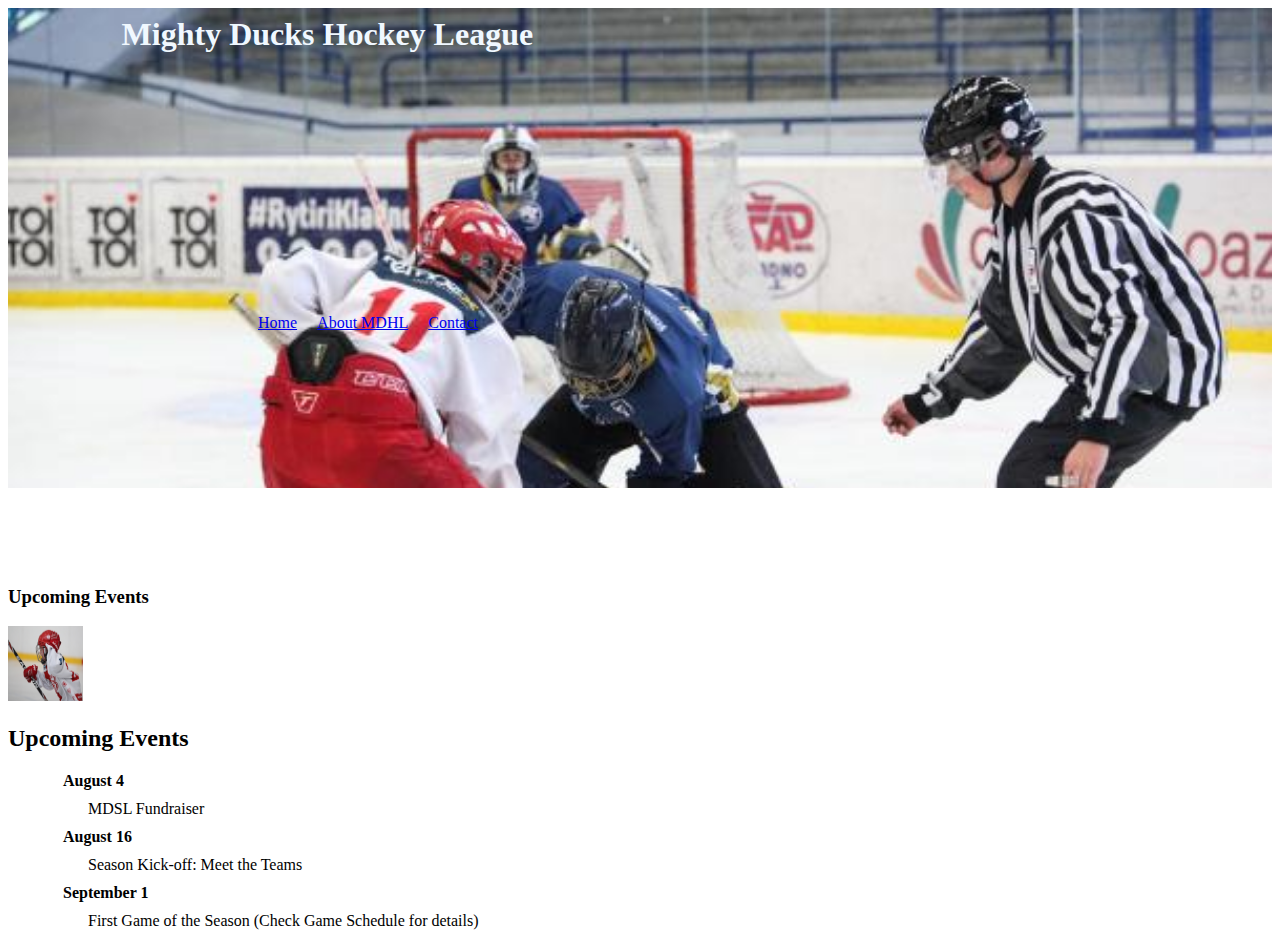
==== proyecto-task1/index.html @ cb16e8b1 "proyecto actualizado" ====
<!DOCTYPE html>
<html lang="en">
<head>
    <meta charset="UTF-8">
    <meta name="viewport" content="width=device-width, initial-scale=1.0">
    <link rel="shortcut icon" href="./assets/Image/LogoMightyducks-01.ico"/>
    <link rel="stylesheet" href="./assets/styles/css.css">
    <title>Home</title>
</head>
<body>
    <header>
        <h1 class="TextoPrincipal">Mighty Ducks Hockey League</h1>
        <div>
            <nav>
                <ul class="nav">
                    <li class="nav-item">
                        <a class="nav-link active" href="index.html" aria-current="page">Home <span class="visually-hidden"></span></a>
                    </li>
                    <li class="nav-item">
                        <a class="nav-link" href="aboutMDHL.html">About MDHL</a>
                    </li>
                    <li class="nav-item">
                        <a class="nav-link" href="contact.html">Contact</a>
                    </li>
                </ul>
            </nav>
        </div>
    </header>

    <main>
        <div class="subtitulo">
            <img class="Logo" src="./assets/Image/LogoMightyducks-01-recortado.png" alt="logo">
            <h3 class="textosubtitulo">Upcoming Events</h3>
        </div>
        <aside>
            <img src="./assets/Image/hockey1.jpg" alt="">
        </aside>
        <div>
                <h2>Upcoming Events</h2>
            <section>
                <h4>August 4</h4>
                <p>MDSL Fundraiser</p>
            </section>
            <section>
                <h4>August 16</h4>
                <p>Season Kick-off: Meet the Teams</p>
            </section>
            <section>
                <h4>September 1</h4>
                <p>First Game of the Season (Check Game Schedule for details)</p>
            </section>
        </div>
        
    </main>

</body>
</html>
---- proyecto-task1/assets/styles/css.css ----
header{
    background-image:url(../Image/design1_image1.jpg) ;
    background-size: 50% 0%;
    background-size: cover;
    padding: 200px;
}
nav{
    display: flex;
    flex-wrap: wrap;
    float: inline-start;
}
ul {
    list-style-type: none;
    margin: 10;
    padding: 10;
    display: flex;
}
ul li{
    padding: 10px;
}
img {
    width: 75px;
    height: 75px;
}
.flex{
    display: flex;
    flex-wrap: wrap;
}
.flex h2{
    margin: 15px;
}
h6{
    font-weight: bold;
}
section{
    width: 60%;
}
section h4{
    padding-left: 50px;
    margin: 5px;
    flex: 40%;
}
section p{
    padding-left: 70px;
    margin: 10px;
    flex: 40%;
}
.TextoPrincipal{
    position: relative;
    top: -213px;
    left: -10%;
    color: aliceblue;
}
.Logo{
    position: relative;
    top: -140px;
    left: -16%;
}
.textosubtitulo{
    position: relative;
}
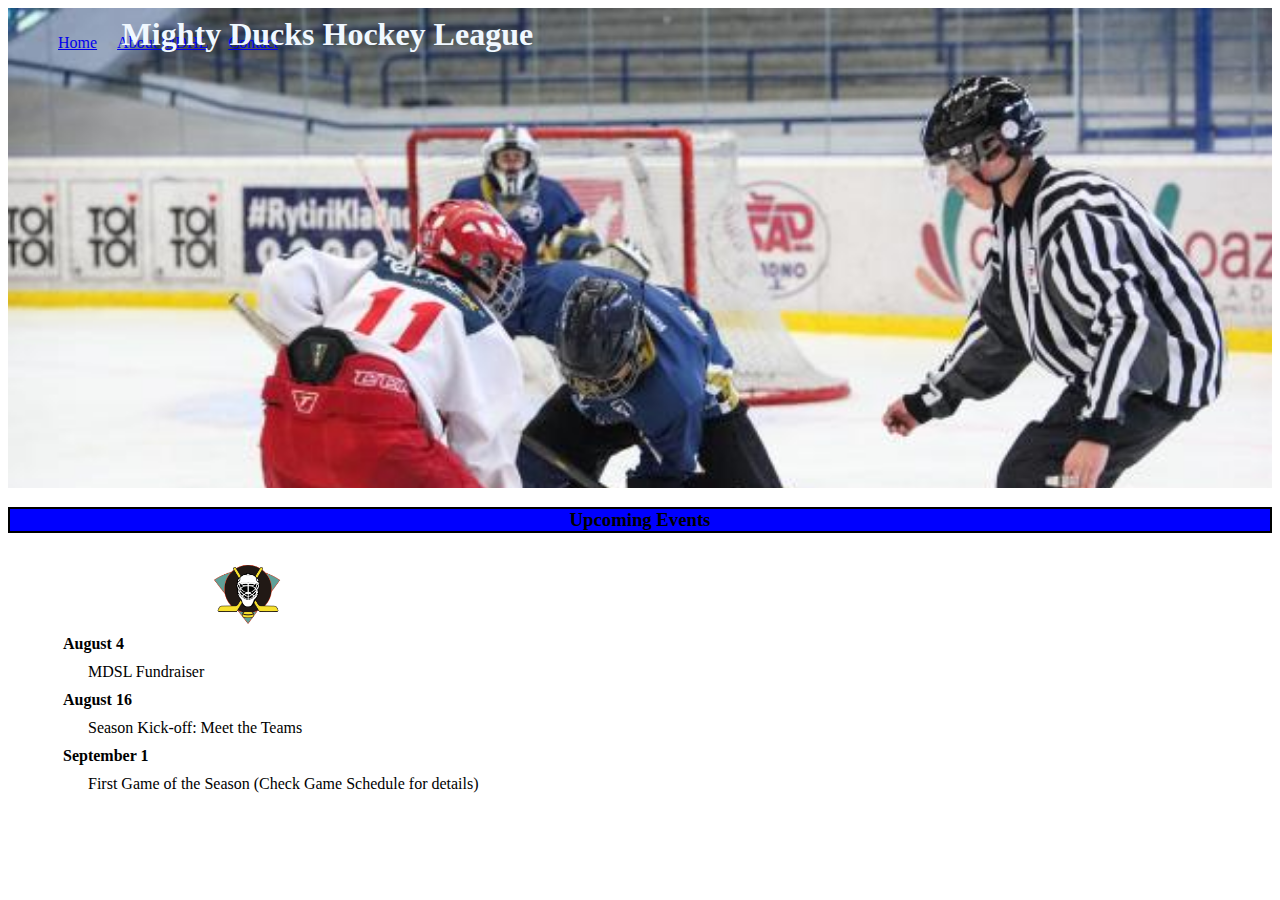
==== commit aaa09291: "cambios" ====
--- a/proyecto-task1/index.html
+++ b/proyecto-task1/index.html
@@ -1,57 +1,54 @@
-<!DOCTYPE html>
-<html lang="en">
-<head>
-    <meta charset="UTF-8">
-    <meta name="viewport" content="width=device-width, initial-scale=1.0">
-    <link rel="shortcut icon" href="./assets/Image/LogoMightyducks-01.ico"/>
-    <link rel="stylesheet" href="./assets/styles/css.css">
-    <title>Home</title>
-</head>
-<body>
-    <header>
-        <h1 class="TextoPrincipal">Mighty Ducks Hockey League</h1>
-        <div>
-            <nav>
-                <ul class="nav">
-                    <li class="nav-item">
-                        <a class="nav-link active" href="index.html" aria-current="page">Home <span class="visually-hidden"></span></a>
-                    </li>
-                    <li class="nav-item">
-                        <a class="nav-link" href="aboutMDHL.html">About MDHL</a>
-                    </li>
-                    <li class="nav-item">
-                        <a class="nav-link" href="contact.html">Contact</a>
-                    </li>
-                </ul>
-            </nav>
-        </div>
-    </header>
-
-    <main>
-        <div class="subtitulo">
-            <img class="Logo" src="./assets/Image/LogoMightyducks-01-recortado.png" alt="logo">
-            <h3 class="textosubtitulo">Upcoming Events</h3>
-        </div>
-        <aside>
-            <img src="./assets/Image/hockey1.jpg" alt="">
-        </aside>
-        <div>
-                <h2>Upcoming Events</h2>
-            <section>
-                <h4>August 4</h4>
-                <p>MDSL Fundraiser</p>
-            </section>
-            <section>
-                <h4>August 16</h4>
-                <p>Season Kick-off: Meet the Teams</p>
-            </section>
-            <section>
-                <h4>September 1</h4>
-                <p>First Game of the Season (Check Game Schedule for details)</p>
-            </section>
-        </div>
-        
-    </main>
-
-</body>
-</html>
+<!DOCTYPE html>
+<html lang="en">
+<head>
+    <meta charset="UTF-8">
+    <meta name="viewport" content="width=device-width, initial-scale=1.0">
+    <link rel="shortcut icon" href="./assets/Image/LogoMightyducks-01.ico"/>
+    <link rel="stylesheet" href="./assets/styles/css.css">
+    <title>Home</title>
+</head>
+<body>
+    <nav>
+        <ul class="nav">
+            <li class="nav-item">
+                <a class="nav-link active" href="index.html" aria-current="page">Home <span class="visually-hidden"></span></a>
+            </li>
+            <li class="nav-item">
+                <a class="nav-link" href="aboutMDHL.html">About MDHL</a>
+            </li>
+            <li class="nav-item">
+                <a class="nav-link" href="contact.html">Contact</a>
+            </li>
+        </ul>
+    </nav>
+    <header>
+        <h1 class="TextoPrincipal">Mighty Ducks Hockey League</h1>
+        <div>
+            
+        </div>
+    </header>
+
+    <main>
+        <h3>Upcoming Events</h3>
+        <aside>
+            <img class="Logo" src="./assets/Image/LogoMightyducks-01-recortado.png" alt="logo">
+        </aside>
+        <div class = "diasdecompe">
+            <section>
+                <h4>August 4</h4>
+                <p>MDSL Fundraiser</p>
+            </section>
+            <section>
+                <h4>August 16</h4>
+                <p>Season Kick-off: Meet the Teams</p>
+            </section>
+            <section>
+                <h4>September 1</h4>
+                <p>First Game of the Season (Check Game Schedule for details)</p>
+            </section>
+        </div>
+        
+    </main>
+
+</body>
+</html>
--- a/proyecto-task1/assets/styles/css.css
+++ b/proyecto-task1/assets/styles/css.css
@@ -1,61 +1,67 @@
-header{
-    background-image:url(../Image/design1_image1.jpg) ;
-    background-size: 50% 0%;
-    background-size: cover;
-    padding: 200px;
-}
-nav{
-    display: flex;
-    flex-wrap: wrap;
-    float: inline-start;
-}
-ul {
-    list-style-type: none;
-    margin: 10;
-    padding: 10;
-    display: flex;
-}
-ul li{
-    padding: 10px;
-}
-img {
-    width: 75px;
-    height: 75px;
-}
-.flex{
-    display: flex;
-    flex-wrap: wrap;
-}
-.flex h2{
-    margin: 15px;
-}
-h6{
-    font-weight: bold;
-}
-section{
-    width: 60%;
-}
-section h4{
-    padding-left: 50px;
-    margin: 5px;
-    flex: 40%;
-}
-section p{
-    padding-left: 70px;
-    margin: 10px;
-    flex: 40%;
-}
-.TextoPrincipal{
-    position: relative;
-    top: -213px;
-    left: -10%;
-    color: aliceblue;
-}
-.Logo{
-    position: relative;
-    top: -140px;
-    left: -16%;
-}
-.textosubtitulo{
-    position: relative;
-}    +main h3{
+    text-align: center;
+    justify-content: center;
+    text-size-adjust: 24px;
+    background-color: blue;
+    border-color: black;
+    border-width: 2px;
+    border-style: solid;
+    
+}
+header{
+    background-size: cover;
+    padding: 200px;
+    background-image: url(../Image/design1_image1.jpg);
+}
+nav{
+    position: relative;
+    float: inline-start;
+}
+ul {
+    list-style-type: none;
+    margin: 10;
+    padding: 10;
+    display: flex;
+}
+ul li{
+    padding: 10px;
+}
+img {
+    width: 75px;
+    height: 75px;
+}
+.flex{
+    display: flex;
+    flex-wrap: wrap;
+
+}
+.flex h2{
+    margin: 15px;
+}
+h6{
+    font-weight: bold;
+}
+section{
+    width: 60%;
+}
+section h4{
+    padding-left: 50px;
+    margin: 5px;
+    flex: 40%;
+}
+section p{
+    padding-left: 70px;
+    margin: 10px;
+    flex: 40%;
+}
+.TextoPrincipal{
+    position: relative;
+    top: -213px;
+    left: -10%;
+    color: aliceblue;
+}
+.Logo{
+    position: relative;
+    top: 16%;
+    left: 16%;
+}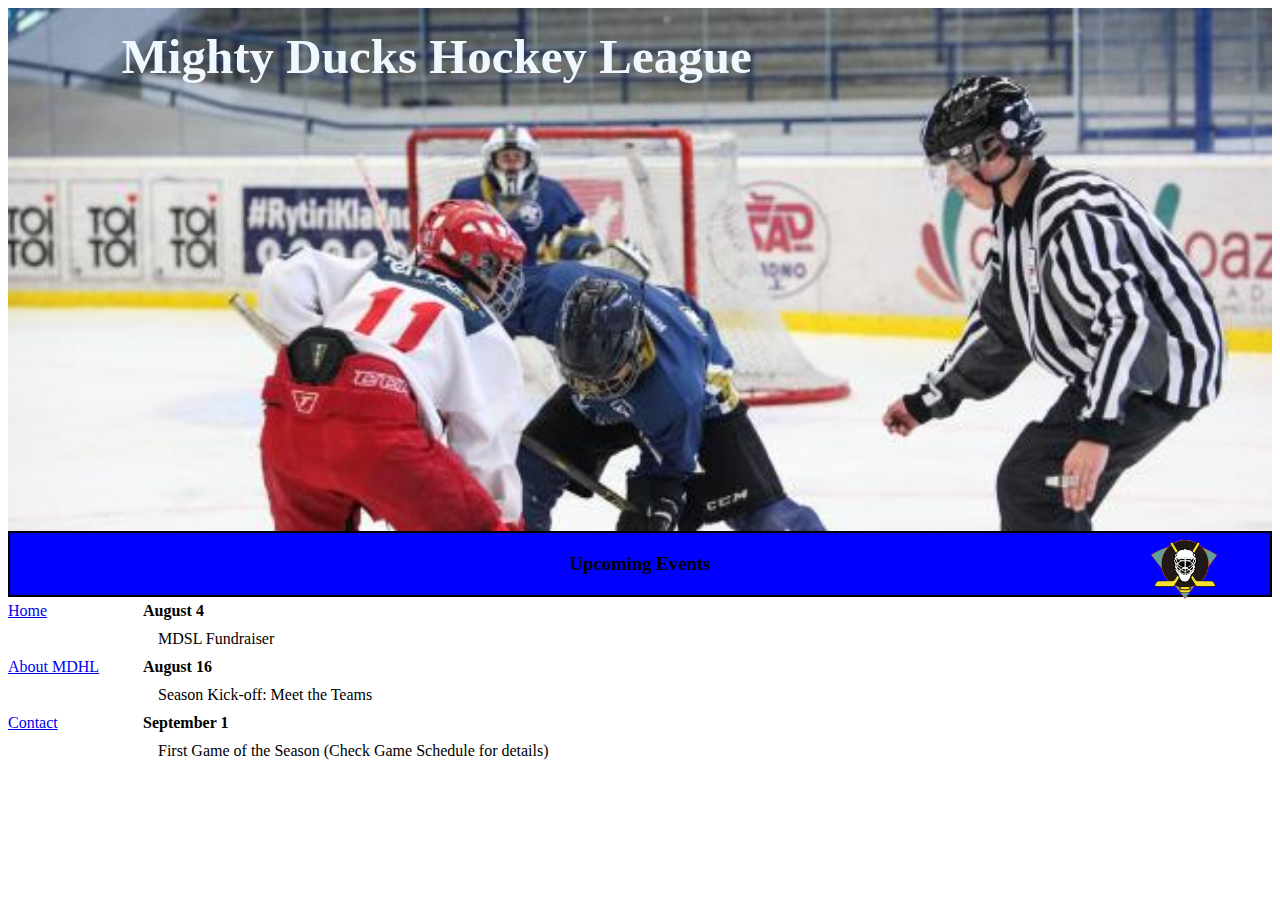
==== commit 753a4554: "finalizacion task 2" ====
--- a/proyecto-task1/index.html
+++ b/proyecto-task1/index.html
@@ -8,19 +8,6 @@
     <title>Home</title>
 </head>
 <body>
-    <nav>
-        <ul class="nav">
-            <li class="nav-item">
-                <a class="nav-link active" href="index.html" aria-current="page">Home <span class="visually-hidden"></span></a>
-            </li>
-            <li class="nav-item">
-                <a class="nav-link" href="aboutMDHL.html">About MDHL</a>
-            </li>
-            <li class="nav-item">
-                <a class="nav-link" href="contact.html">Contact</a>
-            </li>
-        </ul>
-    </nav>
     <header>
         <h1 class="TextoPrincipal">Mighty Ducks Hockey League</h1>
         <div>
@@ -29,20 +16,23 @@
     </header>
 
     <main>
-        <h3>Upcoming Events</h3>
-        <aside>
+        <h3 class="upcoming-events">
+            Upcoming Events
             <img class="Logo" src="./assets/Image/LogoMightyducks-01-recortado.png" alt="logo">
-        </aside>
-        <div class = "diasdecompe">
+        </h3>
+        <div class="diasdecompe">
             <section>
+                <a class="nav" href="index.html" aria-current="page">Home <span class="visually-hidden"></span></a>
                 <h4>August 4</h4>
                 <p>MDSL Fundraiser</p>
             </section>
             <section>
+                <a class="nav" href="aboutMDHL.html">About MDHL</a>
                 <h4>August 16</h4>
                 <p>Season Kick-off: Meet the Teams</p>
             </section>
             <section>
+                <a class="nav" href="contact.html">Contact</a>
                 <h4>September 1</h4>
                 <p>First Game of the Season (Check Game Schedule for details)</p>
             </section>
--- a/proyecto-task1/assets/styles/css.css
+++ b/proyecto-task1/assets/styles/css.css
@@ -13,7 +13,7 @@
     padding: 200px;
     background-image: url(../Image/design1_image1.jpg);
 }
-nav{
+a.nav{
     position: relative;
     float: inline-start;
 }
@@ -45,12 +45,12 @@
     width: 60%;
 }
 section h4{
-    padding-left: 50px;
+    padding-left: 130px;
     margin: 5px;
     flex: 40%;
 }
 section p{
-    padding-left: 70px;
+    padding-left: 140px;
     margin: 10px;
     flex: 40%;
 }
@@ -59,9 +59,37 @@
     top: -213px;
     left: -10%;
     color: aliceblue;
+    font-size: 49px;
 }
-.Logo{
-    position: relative;
-    top: 16%;
-    left: 16%;
-}+.upcoming-events {
+    display: flex;
+    justify-content: center;
+    align-items: center;
+    background-color: blue;
+    border-color: black;
+    border-width: 2px;
+    border-style: solid;
+    padding: 20px;
+    margin: 0;
+}
+
+.upcoming-events h3 {
+    text-align: center;
+    margin: 0;
+    font-size: 24px;
+    color: white;
+    flex: 1;
+}
+
+.Logo {
+    width: 75px;
+    height: 75px;
+    margin-left: 85%;
+    position: absolute;
+}
+
+.Logo:hover {
+    transform: scale(1.35);
+}
+
+
